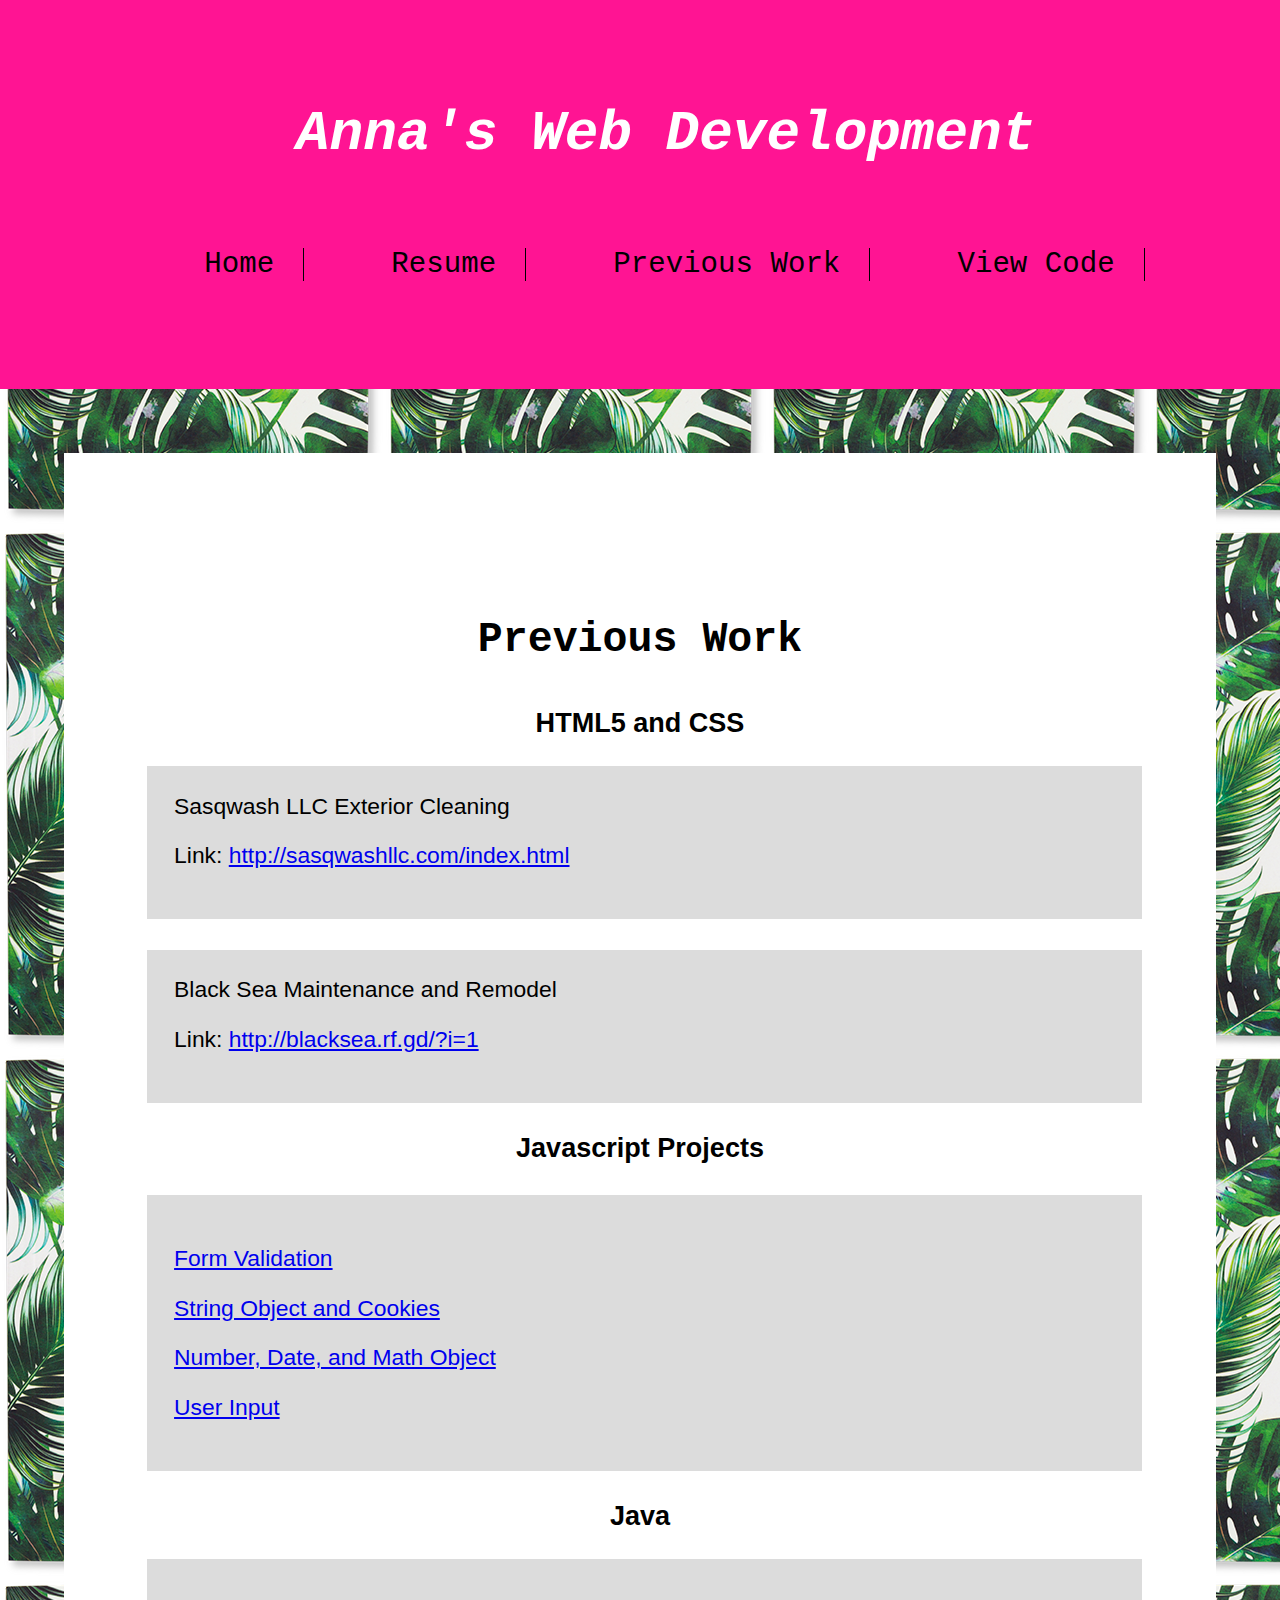
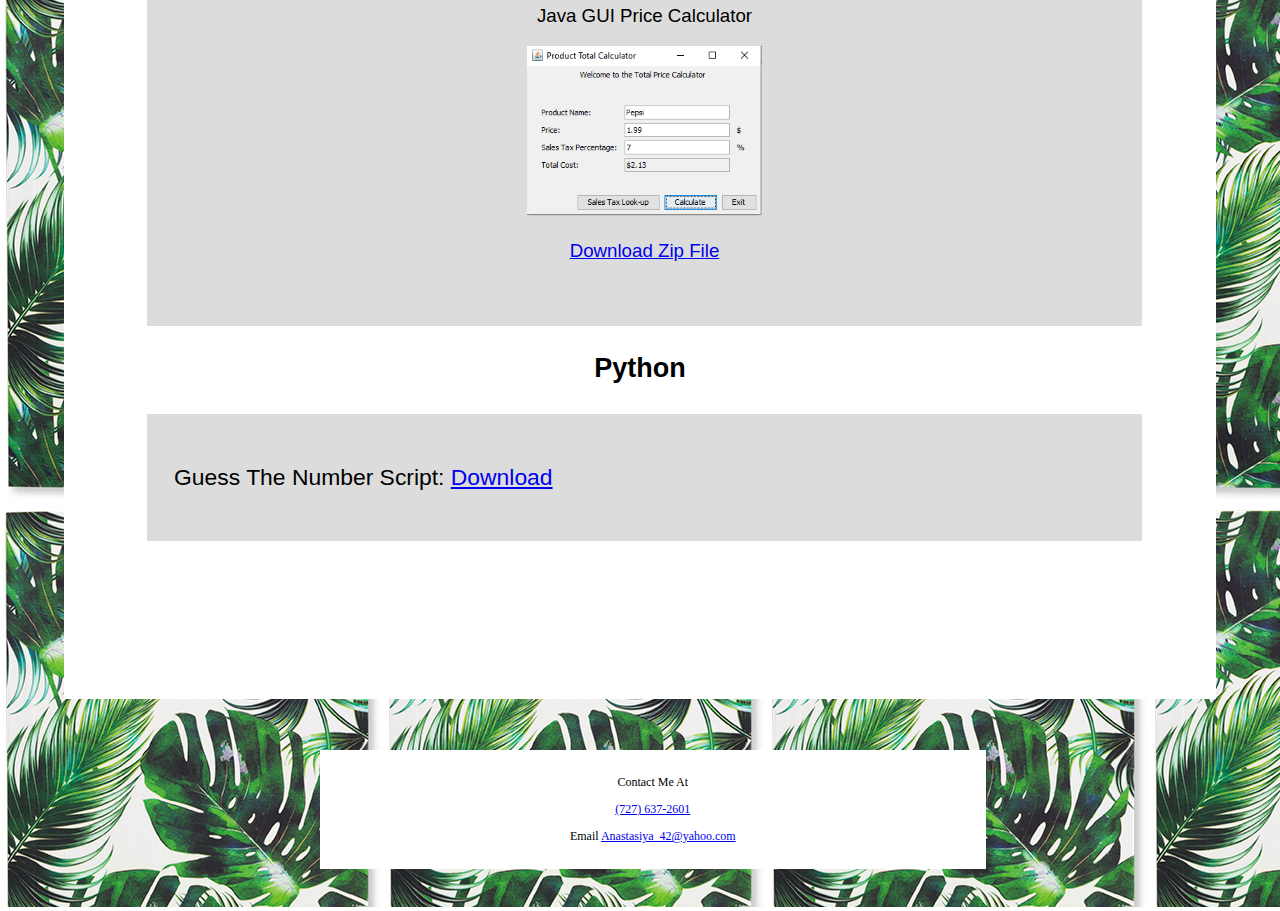
==== previousw.html @ 200f2a1e "Add files via upload" ====
<!DOCTYPE html>
 <html lang="en">
    <head>
      <meta charset="utf-8">   
      <title>Annas Web Development</title> 
      <link rel="stylesheet" href="main.css">
      <meta name="viewport" content="width=device-width, initial-scale=1">
      <script src="scripts.js"></script>
    </head>  
     
    <body>
      <header>
          <h1><em>Anna's Web Development</em></h1>
            <!--mobile nav -->
            <nav class="mobile-nav">
            <div id="menu-links">
            <a href="index.html">Home</a>
            <a href="resume.html">Resume</a>
            <a href="previousw.html">Previous Work</a> 
            <a href="ourgallery.html">View Code</a>
                </div>
            <a class="menu-icon" onclick="hamburger()">
                <div>&#9776;</div>
                </a>
            </nav> 
          <nav class="tablet-desktop">
       <ul>
             <li><a href="index.html">Home</a></li>
             <li><a href="resume.html">Resume</a></li> 
             <li><a href="previousw.html">Previous Work</a></li> 
             <li><a href="ourgallery.html">View Code</a></li>
         </ul>
        </nav>
      </header>
        
     <main>
                
             <h2>Previous Work </h2>
         <h3>HTML5 and CSS</h3>
         <div id="screentext">Sasqwash LLC Exterior Cleaning 
          <p> Link: <a href="http://sasqwashllc.com/index.html">http://sasqwashllc.com/index.html</a></p></div>
          <h4>Black Sea Maintenance and Remodel
          <p>Link: <a href="http://blacksea.rf.gd/?i=1">http://blacksea.rf.gd/?i=1</a></p></h4>
         <h3> Javascript Projects </h3>
         <h4><p><a href="Project8/index.html">Form Validation</a></p>
             <p><a href="Project7/index.html"> String Object and Cookies</a></p>
             <p><a href="Project6/index.html">Number, Date, and Math Object</a></p>
             <p><a href="Project3/index.html">User Input</a></p></h4>
         <h3> Java</h3>
         <div id="java">
         <p>Java GUI Price Calculator</p>
             <img src="calculated.PNG">
             <p><a href="ProductCalculator.zip">Download Zip File</a></p>
             </div>
         <h3>Python</h3>
         <h4><p>Guess The Number Script: <a href="Aleksandrova_Assignment5.py">Download</a></p>
        </h4>
      </main>
     
         <footer>
                 <div class="footer">
                <p>Contact Me At</p>
            <p><a href="tel:7276372601">(727) 637-2601</a></p>
        <p>Email <a href="mailto: anastasiya_42@yahoo.com"> Anastasiya_42@yahoo.com</a></p>
                 </div>
                
        </footer>    
     </body>
</html>
---- main.css ----
body, header {
    margin: 0;
    padding: 0;
    border: 0;
}

header {
    
    
    font-family:  monospace, cursive;
    text-align: center;
    background-color: deeppink;
    color: white;
    padding: 5%;
    font-size: 1.4em;
    
}

main {
    font-family: monospace, cursive;
    font-size: 1.3em;
    text-align: left;
    background-color: white;
    padding: 10%;
    width: 70%;
    margin-top: 8%;
    margin-left: 5%;
    margin-right: 7%;
}
   #phonescreen img {
        width: 145%;
        float: left;
        padding-top: 10%;
    }
    #desktopscreen img {
        width: 80%;
        float: right;
        padding-top: 3%;
    }
   
    h1 {
        font-size: 2.5em;
       
    }
    #screens {
        display: inline-flex;
    }
    
#java img {
    width: 70%;
}
#contactinfo {
    font-family: sans-serif, monospace;
    font-weight: 600;
    text-decoration: none;
    font-size: 1em;
}
#java {
        background-color: gainsboro;
        font-family: sans-serif;
        padding: 3%;
        position: relative;
        right: 5%;
        text-align: center;
        width: 105%;
        font-size: .9em;
        font-weight: 100;
    padding-bottom: 5%;
}
    
    #screentext, h4 {
        background-color: gainsboro;
        font-family: sans-serif;
        padding: 3%;
        position: relative;
        right: 5%;
        text-align: left;
        width: 105%;
        font-size: .9em;
        font-weight: 100;
    }
h3 {
    font-family: sans-serif;
    font-size: 1.3em;
    text-align: center;
}
body {
  background-image: url("trop.png");  
}

h2 {
    font-size: 1.3em;
    text-align: center;
    margin-bottom: 5%;
}

#bio {
    background-color: lightpink;
    padding: 10%;
    width: 70%;
    margin-top: 3%;
    margin-left: 5%;
    font-size: 1em;
    font-family: monospace, cursive;
}

footer .footer{
    background-color: white;
    font-size: .75em;
    width: 50%;
    padding: 1%;
    margin-left: 25%;
    margin-top: 4%;
    text-align: center;
    margin-bottom: 3%;
}

/*ham menu*/
.mobile-nav a {
    text-align: center;
    font-size: 1.5em;
    text-decoration: none;
    padding: 3%;
    display: block;
    color: black;
}

.mobile-nav a.menu-icon {
    display: block;
    position: absolute;
    right: 0;
    top: 0;
}

.mobile, .mobile-nav {
    display: block;
}

.tablet-desktop, #menu-links {
    display: none;
}


/*Tablet*/
@media screen and (min-width: 630px) {
    
    
    #phonescreen img {
        width: 125%;
        float: left;
        padding-top: 10%;
    }
    #desktopscreen img {
        width: 80%;
        float: right;
        padding-top: 3%;
    }
   
    h1 {
        font-size: 2.5em;
       
    }
    #screens {
        display: inline-flex;
    }
    
    h2 {
        font-size: 2em;

    }
    
    #java img {
        width: 40%;
    }
    #screentext, h4 {
        background-color: gainsboro;
        padding: 3%;
        position: relative;
        right: 5%;
        text-align: left;
        width: 105%;
        font-size: 1.1em;
    }
    nav {
    text-decoration: none;
        width: 100%;
      
        
    }
    
    nav ul {
      
        margin-right: 5%;
    text-align: center;
          text-decoration: none;
    
    }
    
    nav li {
        font-size: 1.3em;
       display: inline-block;
      margin: 2%;
       
    }
   
    
    nav li a {
          text-decoration: none;
        color: black;
        
    }
    nav li a:hover {
    color: white;
    background-color: darkgreen;
        margin: 2%;
    transform: scale(1.5);
          text-decoration: none;
        
}

    .mobile, .mobile-nav, .tel-link, .row, .column {
        display: none;
    }
    
    
    .tablet-desktop, #menu-links, #screentext, #desktopscreenmobile {
        display: inline-block;
        text-decoration: none;
        
        
        
}
  
    
 
    
    /*Desktop*/

@media screen and (min-width: 1015px) {
    
    header {
        width: 100%;
   
    }
    main {
        margin-top: 5%;
    }
    h1 {
        margin-right: 6%;
    }
    
    #java img {
        width: 25%;
        
    }
    nav {
        
        width: 100%;
    }
    
    nav ul {
        text-align: center;
        margin-right: 10%;
    }
    
    nav li {
        border: none;
        border-right: 1px solid black;
    }
    
    nav li a {
        padding: 0.5em 1em;
    }
    
    

/*large desktops*/

@media screen and (min-width: 1921px) {
    #container {
    width: 1920px;
    margin: 0 auto;
    }
    
    

    
    
}
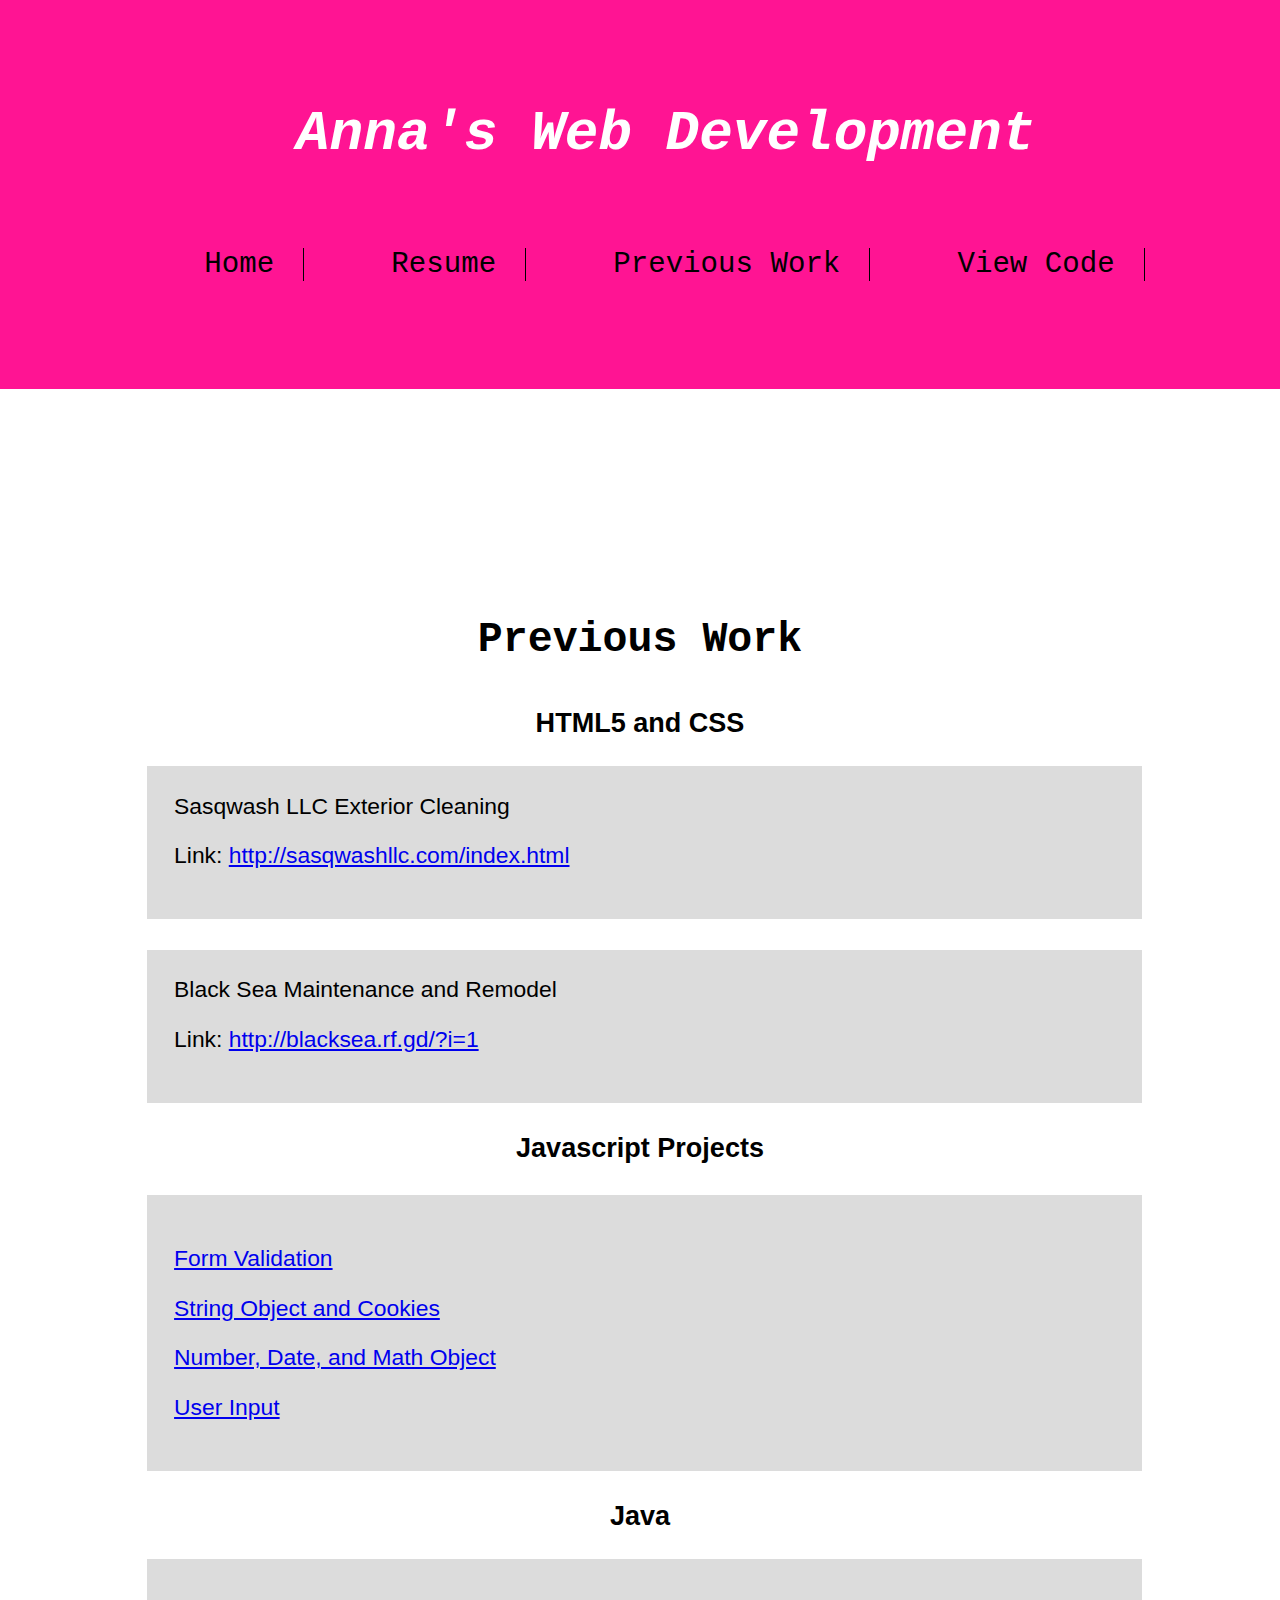
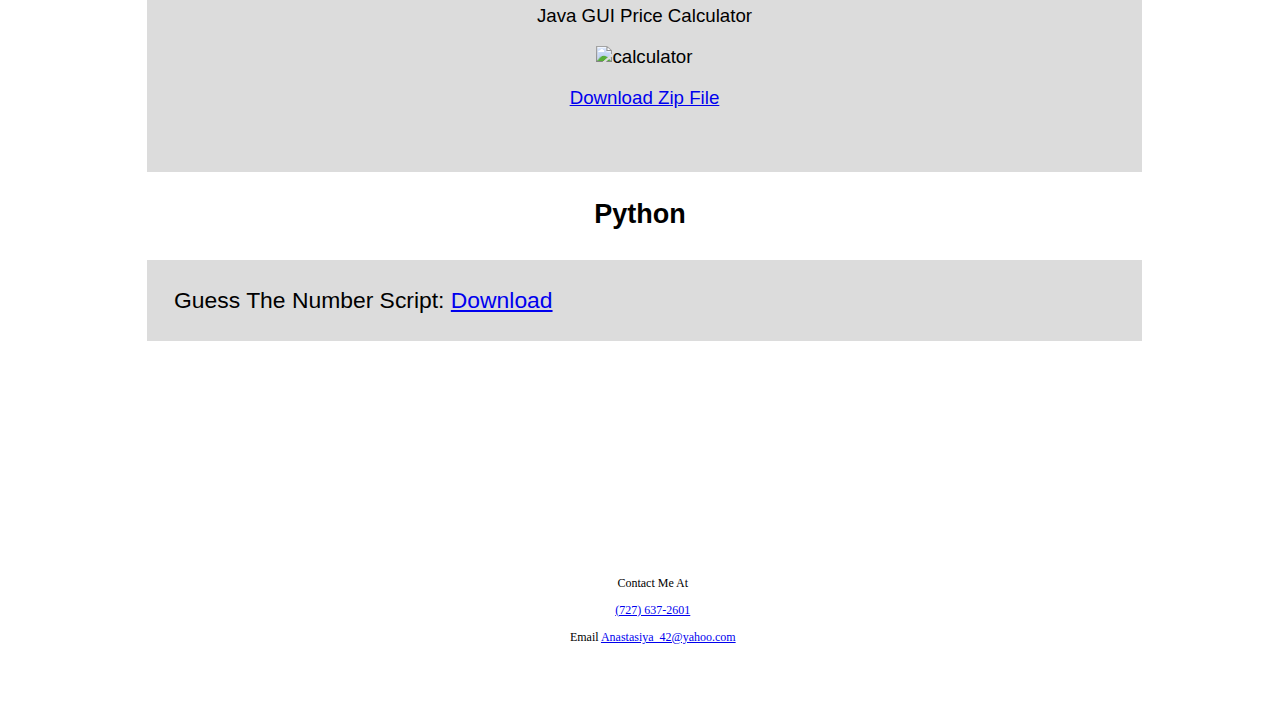
==== commit f3d4be9c: "Add files via upload" ====
--- a/previousw.html
+++ b/previousw.html
@@ -17,7 +17,7 @@
             <a href="index.html">Home</a>
             <a href="resume.html">Resume</a>
             <a href="previousw.html">Previous Work</a> 
-            <a href="ourgallery.html">View Code</a>
+            <a href="https://github.com/anastasiya42/Anna-s-Website">View Code</a>
                 </div>
             <a class="menu-icon" onclick="hamburger()">
                 <div>&#9776;</div>
@@ -28,7 +28,7 @@
              <li><a href="index.html">Home</a></li>
              <li><a href="resume.html">Resume</a></li> 
              <li><a href="previousw.html">Previous Work</a></li> 
-             <li><a href="ourgallery.html">View Code</a></li>
+             <li><a href="https://github.com/anastasiya42/Anna-s-Website">View Code</a></li>
          </ul>
         </nav>
       </header>
@@ -49,11 +49,11 @@
          <h3> Java</h3>
          <div id="java">
          <p>Java GUI Price Calculator</p>
-             <img src="calculated.PNG">
+             <img src="calculated.PNG" alt="calculator">
              <p><a href="ProductCalculator.zip">Download Zip File</a></p>
              </div>
          <h3>Python</h3>
-         <h4><p>Guess The Number Script: <a href="Aleksandrova_Assignment5.py">Download</a></p>
+         <h4>Guess The Number Script: <a href="Aleksandrova_Assignment5.py">Download</a>
         </h4>
       </main>
      
@@ -61,7 +61,7 @@
                  <div class="footer">
                 <p>Contact Me At</p>
             <p><a href="tel:7276372601">(727) 637-2601</a></p>
-        <p>Email <a href="mailto: anastasiya_42@yahoo.com"> Anastasiya_42@yahoo.com</a></p>
+        <p>Email <a href="mailto:anastasiya_42@yahoo.com"> Anastasiya_42@yahoo.com</a></p>
                  </div>
                 
         </footer>    
--- a/main.css
+++ b/main.css
@@ -4,16 +4,13 @@
     border: 0;
 }
 
-header {
-    
-    
+header { 
     font-family:  monospace, cursive;
     text-align: center;
     background-color: deeppink;
     color: white;
     padding: 5%;
     font-size: 1.4em;
-    
 }
 
 main {
@@ -27,34 +24,38 @@
     margin-left: 5%;
     margin-right: 7%;
 }
-   #phonescreen img {
+
+  #phonescreen img {
         width: 145%;
         float: left;
         padding-top: 10%;
     }
-    #desktopscreen img {
+
+  #desktopscreen img {
         width: 80%;
         float: right;
         padding-top: 3%;
     }
-   
+ 
     h1 {
         font-size: 2.5em;
        
     }
-    #screens {
+  #screens {
         display: inline-flex;
     }
     
 #java img {
     width: 70%;
 }
+
 #contactinfo {
     font-family: sans-serif, monospace;
     font-weight: 600;
     text-decoration: none;
     font-size: 1em;
 }
+
 #java {
         background-color: gainsboro;
         font-family: sans-serif;
@@ -79,11 +80,13 @@
         font-size: .9em;
         font-weight: 100;
     }
+
 h3 {
     font-family: sans-serif;
     font-size: 1.3em;
     text-align: center;
 }
+
 body {
   background-image: url("trop.png");  
 }
@@ -140,16 +143,15 @@
     display: none;
 }
 
-
 /*Tablet*/
 @media screen and (min-width: 630px) {
-    
     
     #phonescreen img {
         width: 125%;
         float: left;
         padding-top: 10%;
     }
+    
     #desktopscreen img {
         width: 80%;
         float: right;
@@ -158,20 +160,20 @@
    
     h1 {
         font-size: 2.5em;
-       
-    }
+    }
+    
     #screens {
         display: inline-flex;
     }
     
     h2 {
         font-size: 2em;
-
     }
     
     #java img {
         width: 40%;
     }
+    
     #screentext, h4 {
         background-color: gainsboro;
         padding: 3%;
@@ -181,59 +183,45 @@
         width: 105%;
         font-size: 1.1em;
     }
+    
     nav {
-    text-decoration: none;
+        text-decoration: none;
         width: 100%;
-      
-        
     }
     
     nav ul {
-      
         margin-right: 5%;
-    text-align: center;
-          text-decoration: none;
-    
+        text-align: center;
+        text-decoration: none;
     }
     
     nav li {
         font-size: 1.3em;
-       display: inline-block;
-      margin: 2%;
-       
+        display: inline-block;
+        margin: 2%;  
     }
    
-    
     nav li a {
           text-decoration: none;
-        color: black;
-        
-    }
+          color: black;
+    }
+    
     nav li a:hover {
-    color: white;
-    background-color: darkgreen;
-        margin: 2%;
-    transform: scale(1.5);
-          text-decoration: none;
-        
-}
+         color: white;
+         background-color: darkgreen;
+         margin: 2%;
+         transform: scale(1.5);
+         text-decoration: none; 
+    }
 
     .mobile, .mobile-nav, .tel-link, .row, .column {
         display: none;
     }
-    
-    
+     
     .tablet-desktop, #menu-links, #screentext, #desktopscreenmobile {
         display: inline-block;
-        text-decoration: none;
-        
-        
-        
-}
-  
-    
- 
-    
+        text-decoration: none;            
+}
     /*Desktop*/
 
 @media screen and (min-width: 1015px) {
@@ -253,8 +241,8 @@
         width: 25%;
         
     }
+    
     nav {
-        
         width: 100%;
     }
     
@@ -282,8 +270,4 @@
     margin: 0 auto;
     }
     
-    
-
-    
-    
-}
+}
